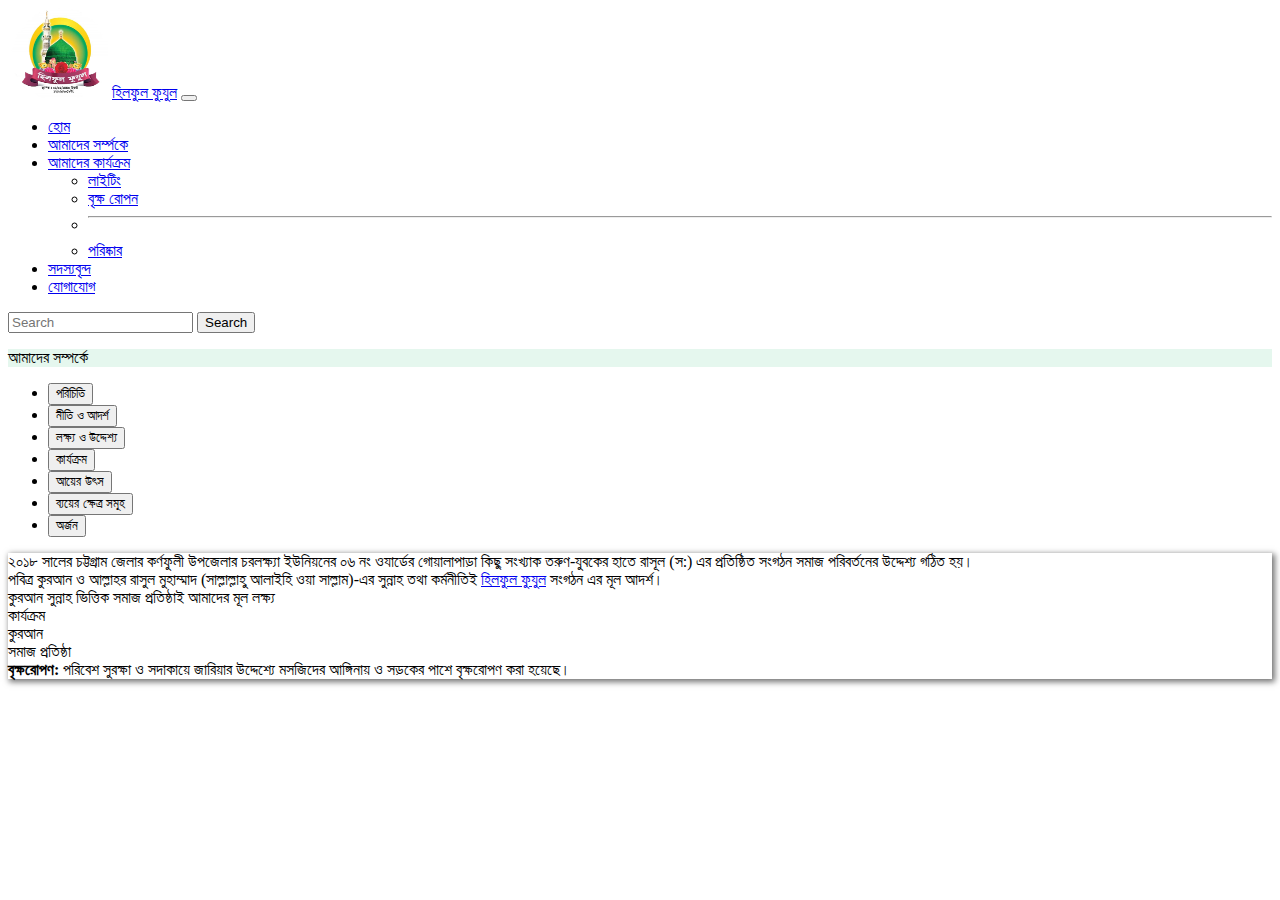
==== about.html @ 54e33fec "about" ====
<!doctype html>
<html lang="en">
  <head>
    <!-- Required meta tags -->
    <meta charset="utf-8">
    <meta name="viewport" content="width=device-width, initial-scale=1">

    <!-- Bootstrap CSS -->
    <link href="https://cdn.jsdelivr.net/npm/bootstrap@5.0.2/dist/css/bootstrap.min.css" rel="stylesheet" integrity="sha384-EVSTQN3/azprG1Anm3QDgpJLIm9Nao0Yz1ztcQTwFspd3yD65VohhpuuCOmLASjC" crossorigin="anonymous">
    <!-- css link -->
    <link rel="stylesheet" href="./css/style.css">
    <title>Hilful Fuzul About</title>
  </head>
  <body>
    <header>
        <nav class="navbar navbar-expand-lg navbar-light bg-light">
            <div class="container-fluid">
                <a href="./index.html"><img src="./images/hflogo.jpg" alt="HF Logo" width="100" height="90" class="me-2"></a>
              <a class="navbar-brand" href="./index.html">হিলফুল ফুযুল</a>
              <button class="navbar-toggler" type="button" data-bs-toggle="collapse" data-bs-target="#navbarSupportedContent" aria-controls="navbarSupportedContent" aria-expanded="false" aria-label="Toggle navigation">
                <span class="navbar-toggler-icon"></span>
              </button>
              <div class="collapse navbar-collapse" id="navbarSupportedContent">
                <ul class="navbar-nav me-auto mb-2 mb-lg-0">
                  <li class="nav-item">
                    <a class="nav-link active" aria-current="page" href="./index.html">হোম</a>
                  </li>
                  <li class="nav-item">
                    <a class="nav-link" href="#">আমাদের সর্ম্পকে </a>
                  </li>
                  <li class="nav-item dropdown">
                    <a class="nav-link dropdown-toggle" href="#" id="navbarDropdown" role="button" data-bs-toggle="dropdown" aria-expanded="false">
                      আমাদের কার্যক্রম 
                    </a>
                    <ul class="dropdown-menu" aria-labelledby="navbarDropdown">
                      <li><a class="dropdown-item" href="#"> লাইটিং </a></li>
                      <li><a class="dropdown-item" href="#"> বৃক্ষ রোপন </a></li>
                      <li><hr class="dropdown-divider"></li>
                      <li><a class="dropdown-item" href="#"> পরিষ্কার </a></li>
                    </ul>
                  </li>
                  <li class="nav-item">
                    <a class="nav-link" href="#" tabindex="-1" aria-disabled="true"> সদস্যবৃন্দ </a>
                  </li>
                  <li class="nav-item">
                    <a class="nav-link" href="#" tabindex="-1" aria-disabled="true"> যোগাযোগ </a>
                  </li>
                </ul>
                <form class="d-flex">
                  <input class="form-control me-2" type="search" placeholder="Search" aria-label="Search">
                  <button class="btn btn-outline-success" type="submit">Search</button>
                </form>
              </div>
            </div>
          </nav>
    </header>
    <!-- Header end -->

    <!-- Body Start -->
     <main>
        <section class="about">
            <div class="title">
                <p class="h1 text-center p-3 us">আমাদের সম্পর্কে</p>
            </div>
            <div class="main container mb-4 mt-4">
                <ul class="nav nav-pills mb-3" id="pills-tab" role="tablist">
                    <li class="nav-item" role="presentation">
                      <button class="nav-link active" id="pills-home-tab" data-bs-toggle="pill" data-bs-target="#pills-home" type="button" role="tab" aria-controls="pills-home" aria-selected="true">পরিচিতি</button>
                    </li>
                    <li class="nav-item" role="presentation">
                      <button class="nav-link" id="pills-profile-tab" data-bs-toggle="pill" data-bs-target="#pills-profile" type="button" role="tab" aria-controls="pills-profile" aria-selected="false"> নীতি ও আদর্শ </button>
                    </li>
                    <li class="nav-item" role="presentation">
                      <button class="nav-link" id="pills-contact-tab" data-bs-toggle="pill" data-bs-target="#pills-contact" type="button" role="tab" aria-controls="pills-contact" aria-selected="false">লক্ষ্য ও উদ্দেশ্য</button>
                    </li>
                    <li class="nav-item" role="presentation">
                      <button class="nav-link" id="pills-work-tab" data-bs-toggle="pill" data-bs-target="#pills-work" type="button" role="tab" aria-controls="pills-contact" aria-selected="false"> কার্যক্রম </button>
                    </li>
                    <li class="nav-item" role="presentation">
                      <button class="nav-link" id="pills-income-tab" data-bs-toggle="pill" data-bs-target="#pills-income" type="button" role="tab" aria-controls="pills-contact" aria-selected="false"> আয়ের উৎস </button>
                    </li>
                    <li class="nav-item" role="presentation">
                      <button class="nav-link" id="pills-expense-tab" data-bs-toggle="pill" data-bs-target="#pills-expense" type="button" role="tab" aria-controls="pills-contact" aria-selected="false"> ব্যয়ের ক্ষেত্র সমূহ </button>
                    </li>
                    <li class="nav-item" role="presentation">
                      <button class="nav-link" id="pills-achievement-tab" data-bs-toggle="pill" data-bs-target="#pills-achievement" type="button" role="tab" aria-controls="pills-contact" aria-selected="false"> অর্জন </button>
                    </li>
                  </ul>
                  <div class="tab-content deatiles my-4 p-3 boder rounded-3" id="pills-tabContent">
                    <div class="tab-pane fade show active" id="pills-home" role="tabpanel" aria-labelledby="pills-home-tab"> ২০১৮ সালের চট্টগ্রাম জেলার কর্ণফুলী উপজেলার চরলক্ষ্যা ইউনিয়নের ০৬ নং ওযার্ডের গোয়ালাপাড়া কিছু সংখ্যাক তরুণ-যুবকের হাতে রাসূল (স:) এর প্রতিষ্ঠিত সংগঠন সমাজ পরিবর্তনের উদ্দেশ্য গঠিত হয়। </div>
                    <div class="tab-pane fade" id="pills-profile" role="tabpanel" aria-labelledby="pills-profile-tab"> পবিত্র কুরআন ও আল্লাহর রাসুল মুহাম্মাদ (সাল্লাল্লাহু আলাইহি ওয়া সাল্লাম)-এর সুন্নাহ তথা কর্মনীতিই <a href="./about.html"> হিলফুল ফুযুল</a> সংগঠন এর মূল আদর্শ। </div>
                    <div class="tab-pane fade" id="pills-contact" role="tabpanel" aria-labelledby="pills-contact-tab">কুরআন সুন্নাহ ভিত্তিক সমাজ প্রতিষ্ঠাই আমাদের মূল লক্ষ্য </div>
                    <div class="tab-pane fade" id="pills-work" role="tabpanel" aria-labelledby="pills-contact-tab"> কার্যক্রম </div>
                    <div class="tab-pane fade" id="pills-income" role="tabpanel" aria-labelledby="pills-contact-tab">কুরআন </div>
                    <div class="tab-pane fade" id="pills-expense" role="tabpanel" aria-labelledby="pills-contact-tab"> সমাজ প্রতিষ্ঠা </div>
                    <div class="tab-pane fade" id="pills-achievement" role="tabpanel" aria-labelledby="pills-contact-tab"> <b>বৃক্ষরোপণ:</b> পরিবেশ সুরক্ষা ও সদাকায়ে জারিয়ার উদ্দেশ্যে মসজিদের আঙ্গিনায় ও সড়কের পাশে বৃক্ষরোপণ করা হয়েছে। </div>
                  </div>
            </div>
        </section>
     </main>
    <!-- Body end -->


    <!-- Option 1: Bootstrap Bundle with Popper -->
    <script src="https://cdn.jsdelivr.net/npm/bootstrap@5.0.2/dist/js/bootstrap.bundle.min.js" integrity="sha384-MrcW6ZMFYlzcLA8Nl+NtUVF0sA7MsXsP1UyJoMp4YLEuNSfAP+JcXn/tWtIaxVXM" crossorigin="anonymous"></script>
  </body>
</html>
---- css/style.css ----
.img-radius{
    border-radius: 3%;
    max-height: 70vh;
    /* aspect-ratio: 50%; */
    aspect-ratio: 16/9; 
    object-fit: cover;
}

/* home page end */

/* About page start */
.deatiles{
    /* border-radius: 8px; */
    box-shadow: 2px 2px 6px .6px rgba(0,0,0,0.55);
    /* box-shadow: rgba(rgb(233, 233, 233), rgb(214, 216, 214), rgb(225, 225, 226), 0.3); */
}
.us{
    background-color: #0eb9631c;
}
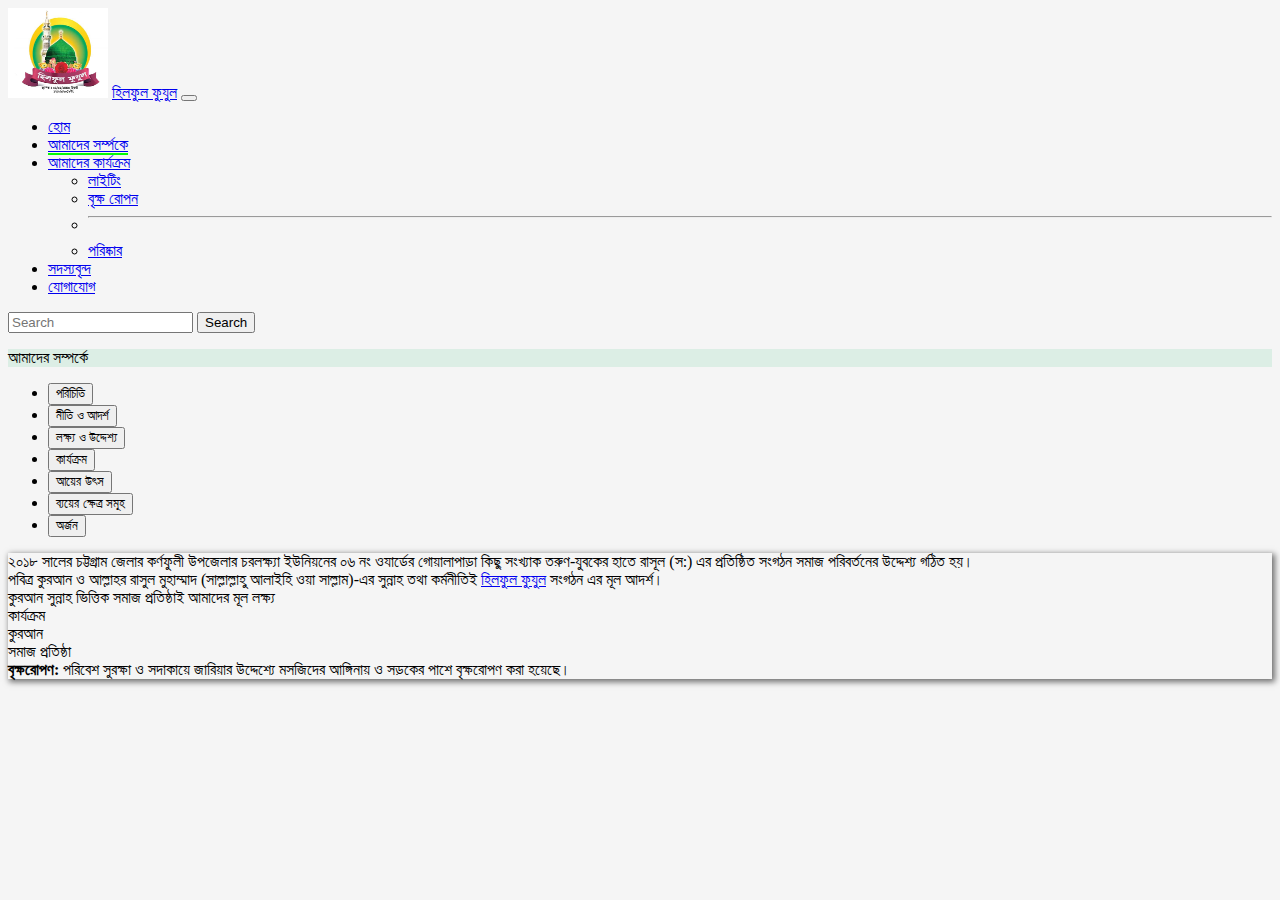
==== commit 2b3925e4: "css" ====
--- a/about.html
+++ b/about.html
@@ -23,10 +23,10 @@
               <div class="collapse navbar-collapse" id="navbarSupportedContent">
                 <ul class="navbar-nav me-auto mb-2 mb-lg-0">
                   <li class="nav-item">
-                    <a class="nav-link active" aria-current="page" href="./index.html">হোম</a>
+                    <a class="nav-link" aria-current="page" href="./index.html">হোম</a>
                   </li>
                   <li class="nav-item">
-                    <a class="nav-link" href="#">আমাদের সর্ম্পকে </a>
+                    <a class="nav-link active" href="./about.html">আমাদের সর্ম্পকে </a>
                   </li>
                   <li class="nav-item dropdown">
                     <a class="nav-link dropdown-toggle" href="#" id="navbarDropdown" role="button" data-bs-toggle="dropdown" aria-expanded="false">
@@ -40,10 +40,10 @@
                     </ul>
                   </li>
                   <li class="nav-item">
-                    <a class="nav-link" href="#" tabindex="-1" aria-disabled="true"> সদস্যবৃন্দ </a>
+                    <a class="nav-link" href="./member.html" tabindex="-1" aria-disabled="true"> সদস্যবৃন্দ </a>
                   </li>
                   <li class="nav-item">
-                    <a class="nav-link" href="#" tabindex="-1" aria-disabled="true"> যোগাযোগ </a>
+                    <a class="nav-link" href="./contract.html" tabindex="-1" aria-disabled="true"> যোগাযোগ </a>
                   </li>
                 </ul>
                 <form class="d-flex">
--- a/css/style.css
+++ b/css/style.css
@@ -1,12 +1,27 @@
+/* header style */
+header nav ul li a:hover{
+    /* background-color: rgb(54, 156, 14); */
+    /* border-radius: 6px; */
+    border-bottom: 2px solid rgb(245, 241, 8);
+}
+header .nav-link.active {
+    border-bottom: 2px solid rgb(5, 250, 5);
+}
+
+/* header nav ul li a::selection{
+    border-bottom: 4px solid rgb(10, 207, 10);
+} */
 
 .img-radius{
-    border-radius: 3%;
+    border-radius: 12px;
     max-height: 70vh;
     /* aspect-ratio: 50%; */
     aspect-ratio: 16/9; 
     object-fit: cover;
 }
-
+body{
+    background-color: #F5F5F5;
+}
 /* home page end */
 
 /* About page start */
@@ -17,4 +32,31 @@
 }
 .us{
     background-color: #0eb9631c;
+}
+
+/* Member page start */
+.member img{
+    height: 50vh;
+    /* aspect-ratio: 90%; */
+    aspect-ratio: 1/1;
+}
+
+/* contract page start */
+.contract-form{
+    background-color: white;
+    border-radius: 8px;
+    box-shadow: 2px 2px 4px .2px rgba(0,0,0,0.5);
+}
+.address-info{
+    background-color: white;
+    border-radius: 8px;
+    box-shadow: 2px 2px 4px .2px rgba(0,0,0,0.5);
+}
+
+/* Member page */
+
+/* All footer */
+footer{
+    background-color: white;
+    padding: 3%;
 }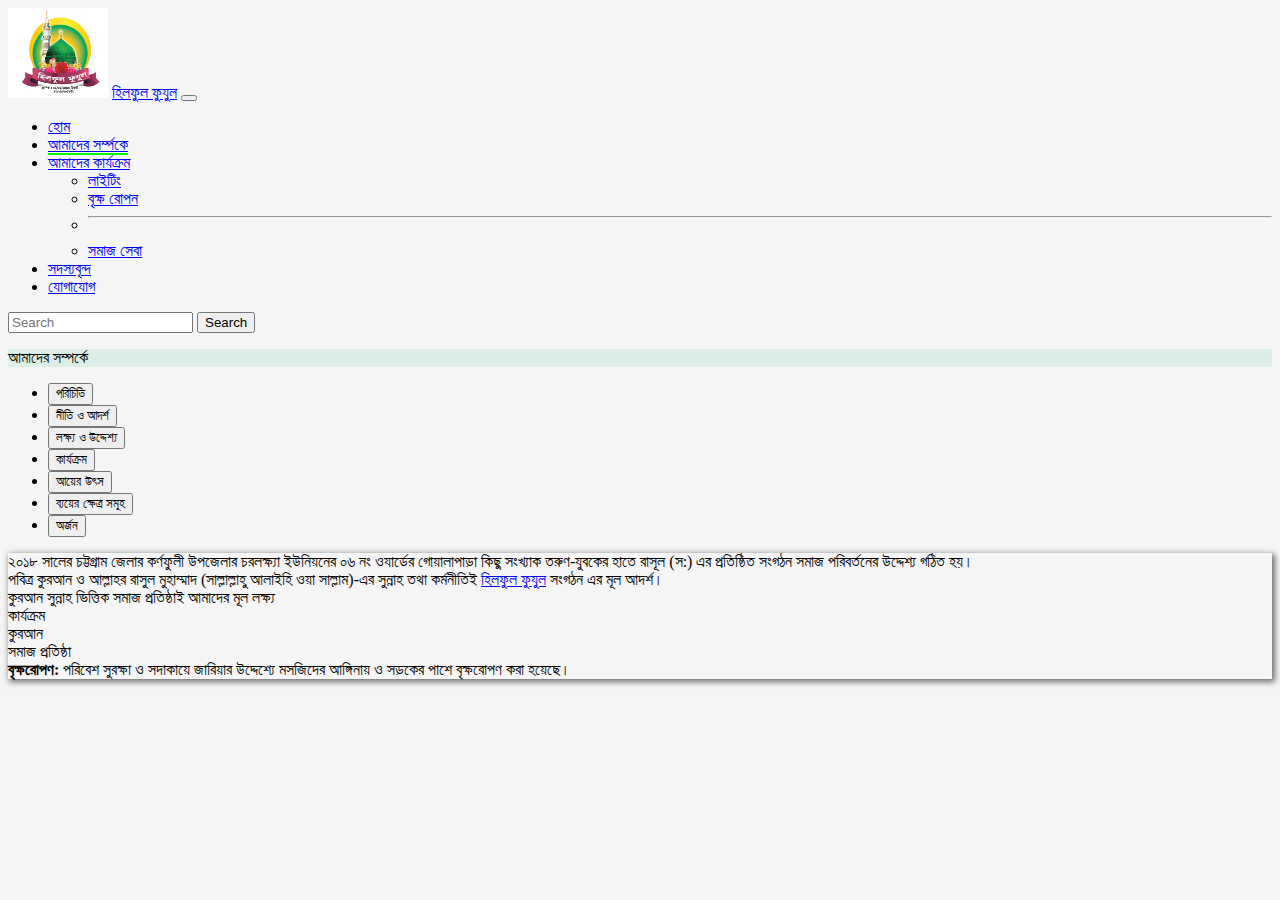
==== commit 4cc0514f: "social" ====
--- a/about.html
+++ b/about.html
@@ -33,10 +33,10 @@
                       আমাদের কার্যক্রম 
                     </a>
                     <ul class="dropdown-menu" aria-labelledby="navbarDropdown">
-                      <li><a class="dropdown-item" href="#"> লাইটিং </a></li>
-                      <li><a class="dropdown-item" href="#"> বৃক্ষ রোপন </a></li>
+                      <li><a class="dropdown-item" href="./lighting.html"> লাইটিং </a></li>
+                      <li><a class="dropdown-item" href="./tree.html"> বৃক্ষ রোপন </a></li>
                       <li><hr class="dropdown-divider"></li>
-                      <li><a class="dropdown-item" href="#"> পরিষ্কার </a></li>
+                      <li><a class="dropdown-item" href="./social-welfer.html"> সমাজ সেবা  </a></li>
                     </ul>
                   </li>
                   <li class="nav-item">
--- a/css/style.css
+++ b/css/style.css
@@ -4,7 +4,7 @@
     /* border-radius: 6px; */
     border-bottom: 2px solid rgb(245, 241, 8);
 }
-header .nav-link.active {
+header nav ul li a.nav-link.active {
     border-bottom: 2px solid rgb(5, 250, 5);
 }
 
